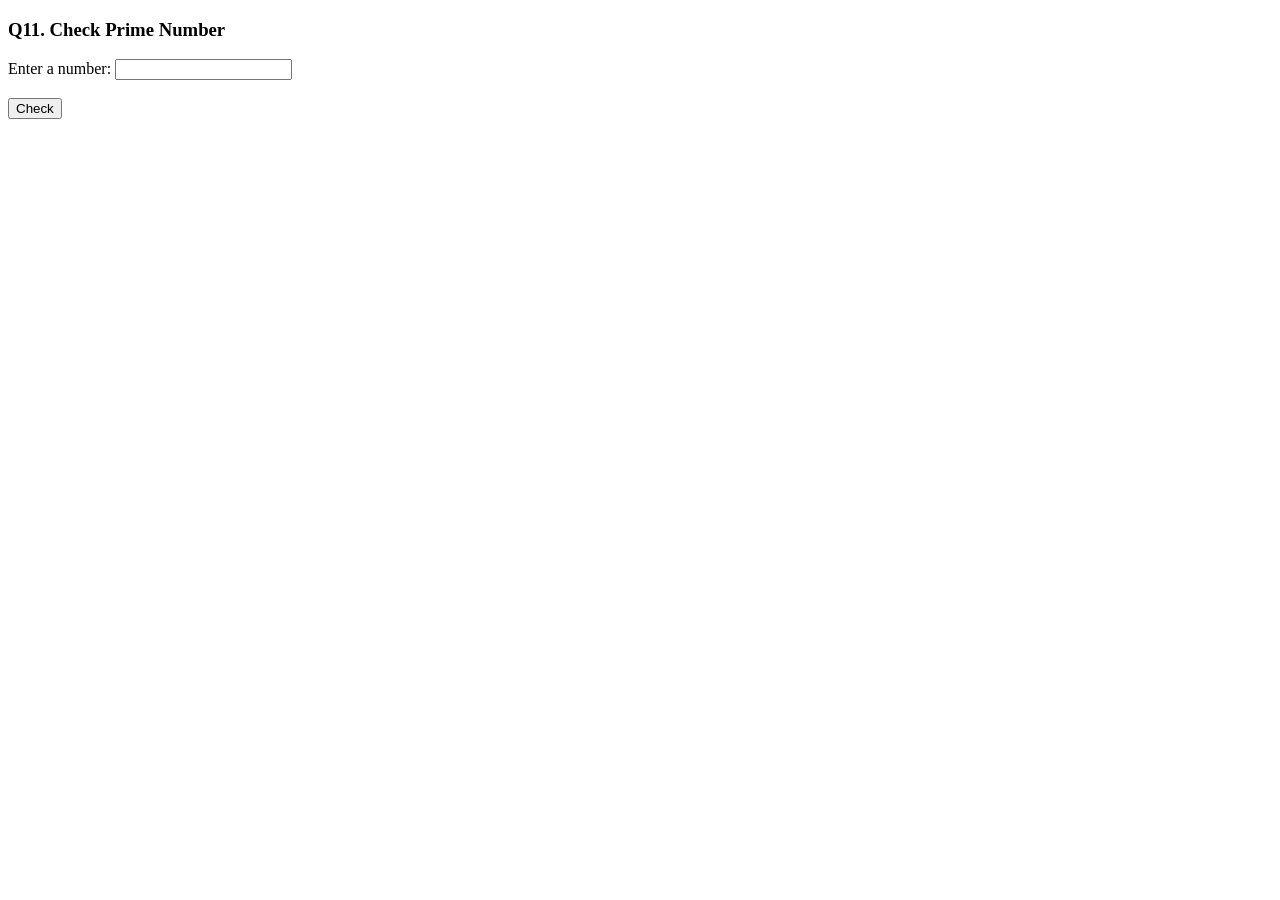
==== lab.html @ e5f147c4 "created files related to javascript learnings" ====
<!DOCTYPE html>
<html>
<head>
    <script type="text/javascript">
        function checkPrime() {
            var num = Number(document.getElementById("num").value);
            if (num <= 1) {
                document.getElementById("result").innerHTML = num + " is NOT Prime";
                return;
            }
            var isPrime = true;
            for (var i = 2; i <= num / 2; i++) {
                if (num % i === 0) {
                    isPrime = false;
                    break;
                }
            }
            if (isPrime) {
                document.getElementById("result").innerHTML = num + " is Prime";
            } else {
                document.getElementById("result").innerHTML = num + " is NOT Prime";
            }
        }
    </script>
</head>
<body>
    <h3>Q11. Check Prime Number</h3>
    <label>Enter a number:</label>
    <input type="number" id="num"><br><br>
    <button onclick="checkPrime()">Check</button>
    <p id="result"></p>
</body>
</html>
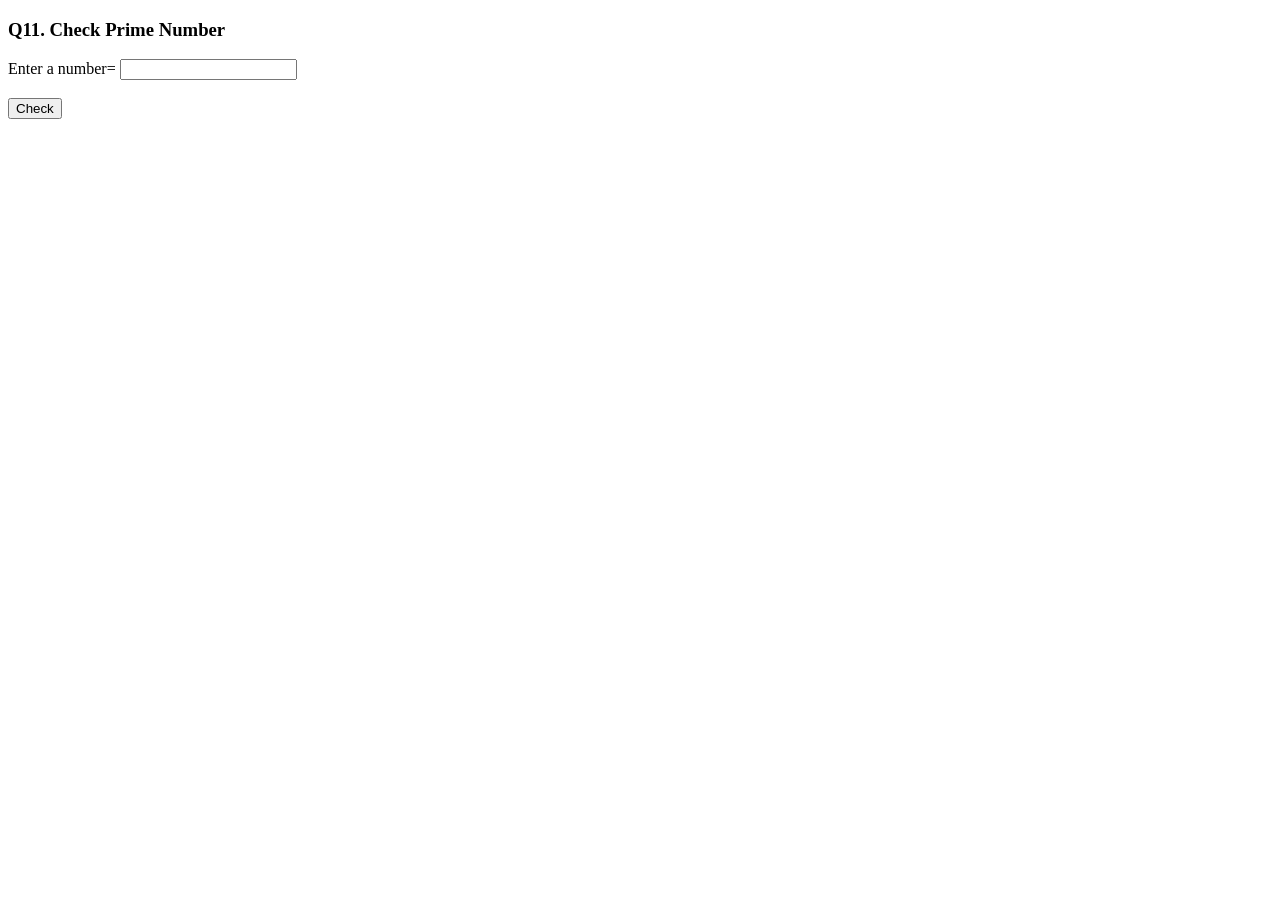
==== commit 2df38627: "Fix label attribute in lab.html" ====
--- a/lab.html
+++ b/lab.html
@@ -25,9 +25,9 @@
 </head>
 <body>
     <h3>Q11. Check Prime Number</h3>
-    <label>Enter a number:</label>
+    <label>Enter a number=</label>
     <input type="number" id="num"><br><br>
     <button onclick="checkPrime()">Check</button>
     <p id="result"></p>
 </body>
-</html>+</html>
